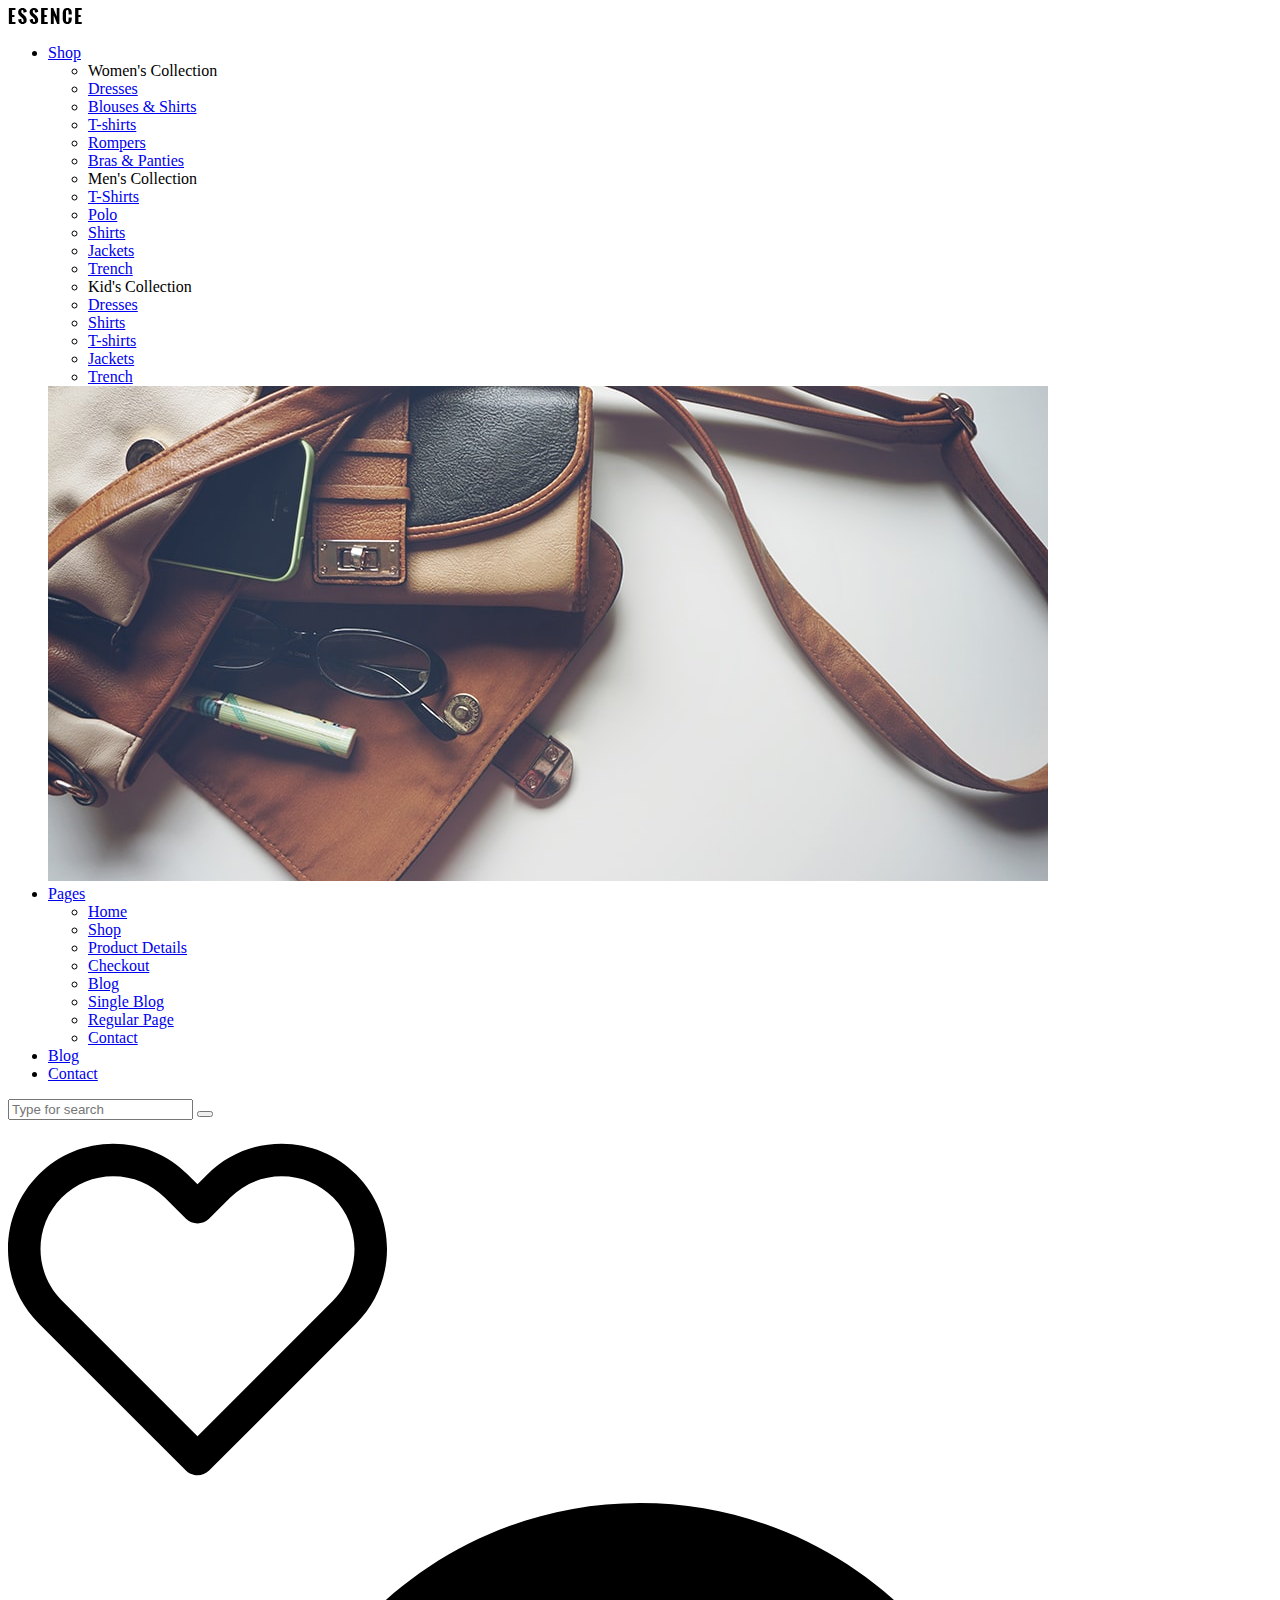
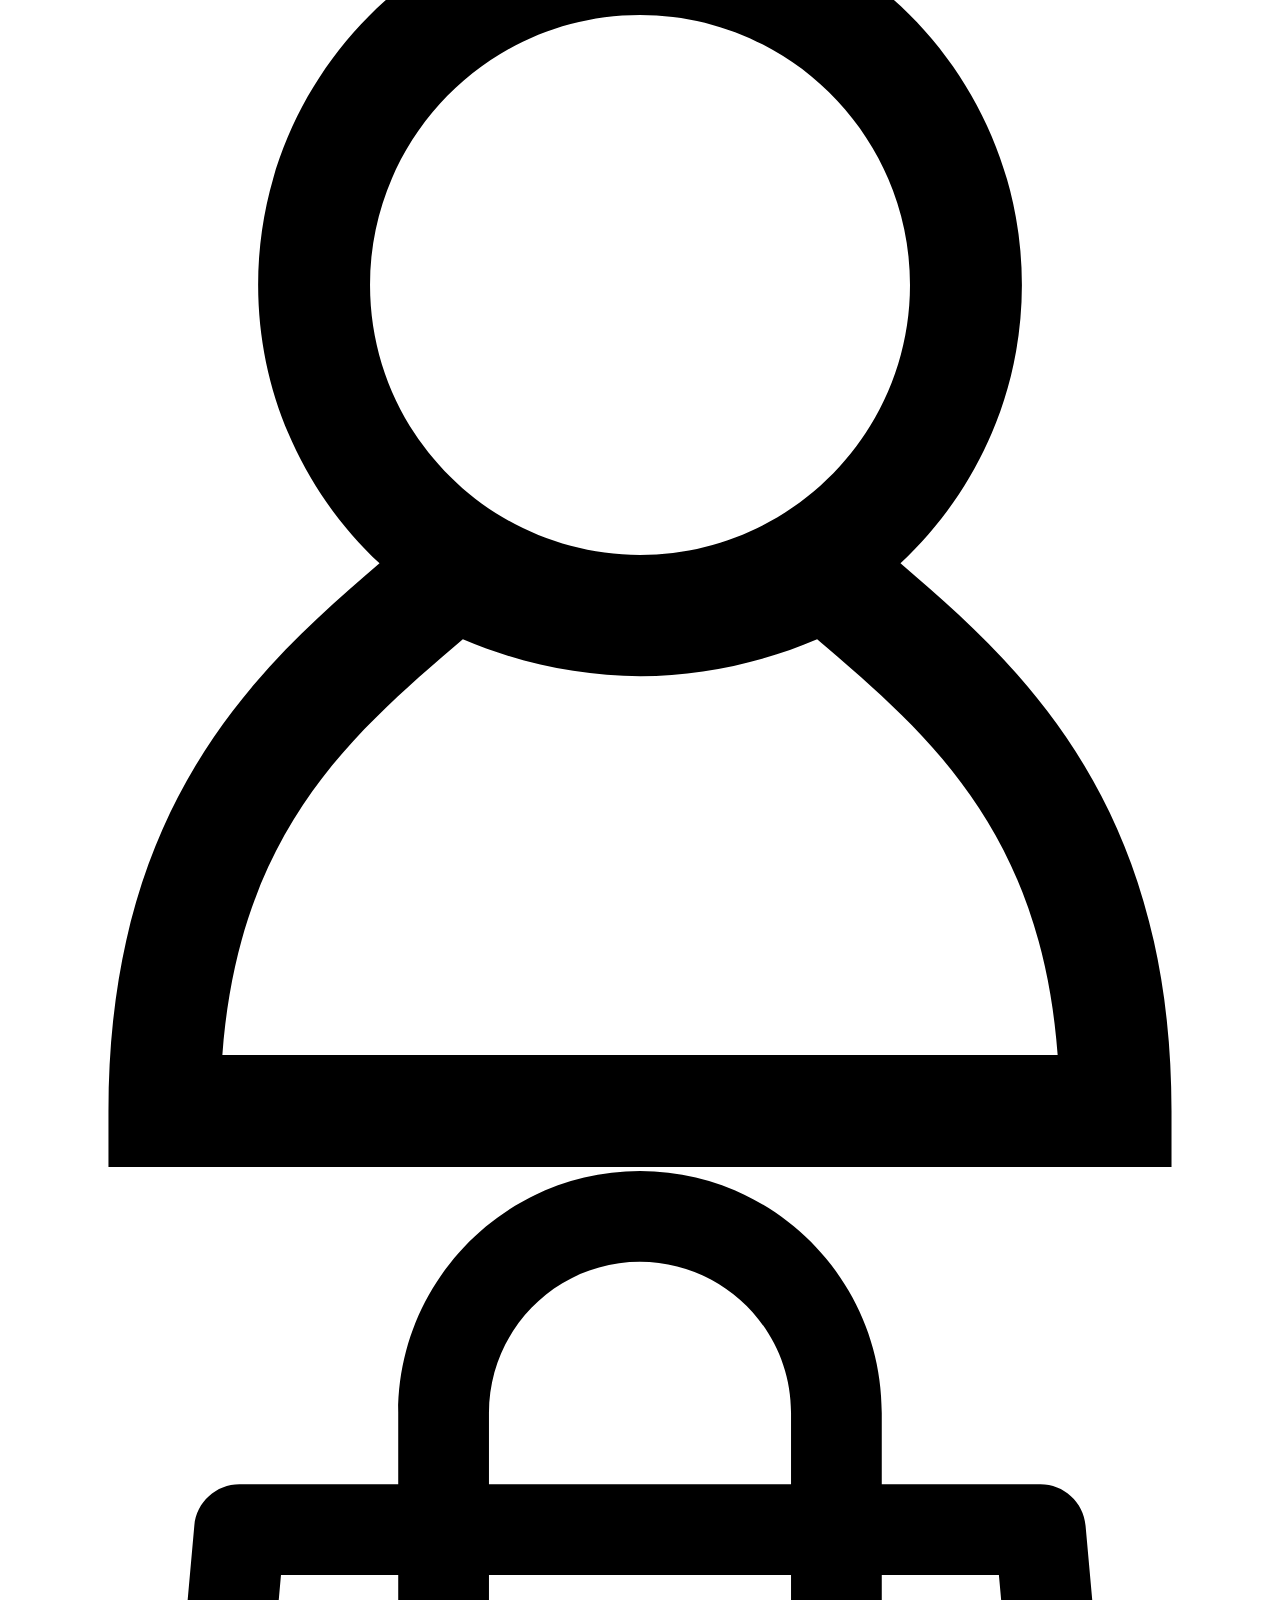
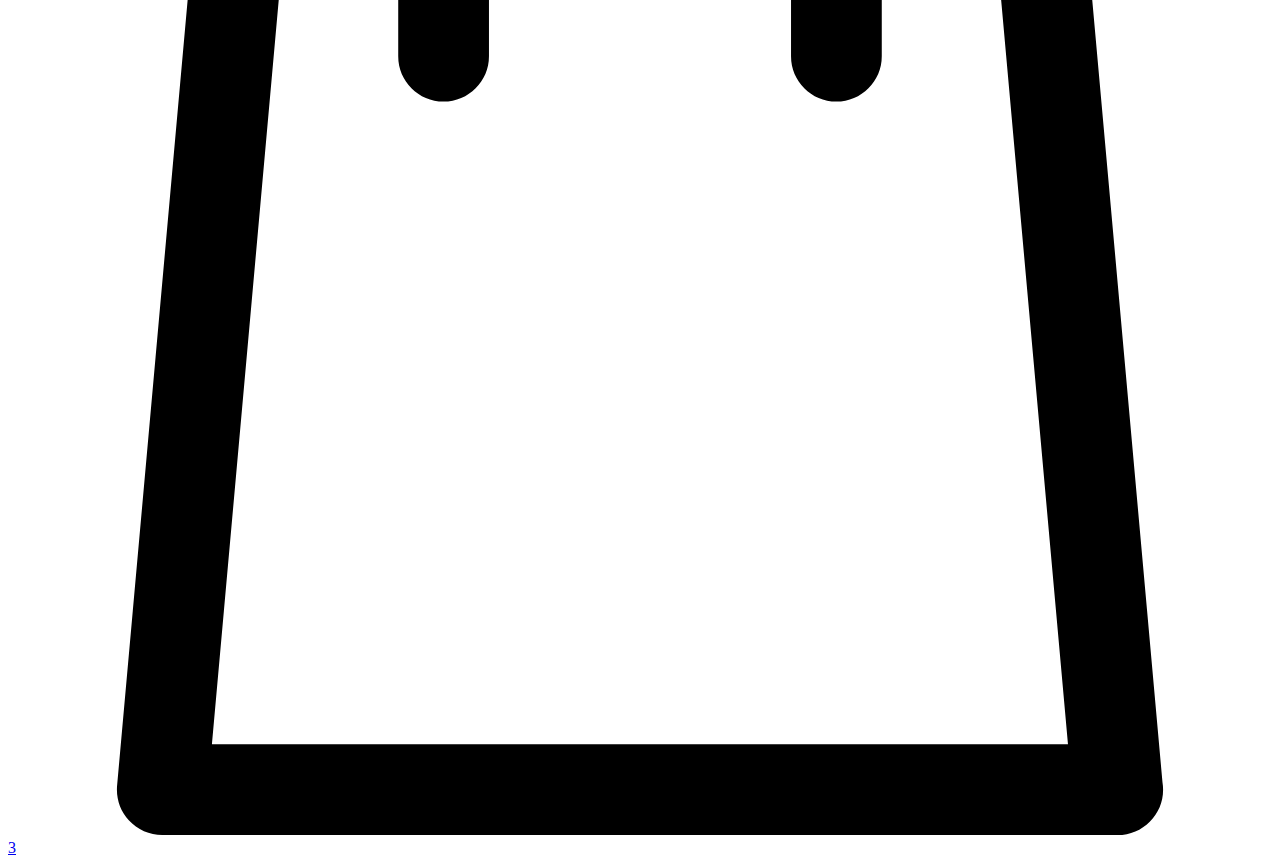
==== index.html @ abeca267 "first commit" ====
<!DOCTYPE html>
<html lang="en">

    <head>
        <meta charset="UTF-8">
        <meta name="description" content="">
        <meta http-equiv="X-UA-Compatible" content="IE=edge">
        <meta name="viewport" content="width=device-width, initial-scale=1, shrink-to-fit=no">
        <title>Fachion</title>
        <link rel="icon" href="img/core-img/favicon.ico">
    
        <!-- Core Style CSS -->
        <link rel="stylesheet" href="css/core-style.css">
    
    </head>


    <body>

        <header class="header_area">
            <div class="classy-nav-container breakpoint-off d-flex align-items-center justify-content-between">
                <!-- Classy Menu -->
                <nav class="classy-navbar" id="essenceNav">
                    <!-- Logo -->
                    <a class="nav-brand" href="index.html"><img src="img/core-img/logo.png" alt=""></a>
                    <!-- Navbar Toggler -->
                    <div class="classy-navbar-toggler">
                        <span class="navbarToggler"><span></span><span></span><span></span></span>
                    </div>
                    <!-- Menu -->
                    <div class="classy-menu">
                        <!-- close btn -->
                        <div class="classycloseIcon">
                            <div class="cross-wrap"><span class="top"></span><span class="bottom"></span></div>
                        </div>
                        <!-- Nav Start -->
                        <div class="classynav">
                            <ul>
                                <li><a href="#">Shop</a>
                                    <div class="megamenu">
                                        <ul class="single-mega cn-col-4">
                                            <li class="title">Women's Collection</li>
                                            <li><a href="shop.html">Dresses</a></li>
                                            <li><a href="shop.html">Blouses &amp; Shirts</a></li>
                                            <li><a href="shop.html">T-shirts</a></li>
                                            <li><a href="shop.html">Rompers</a></li>
                                            <li><a href="shop.html">Bras &amp; Panties</a></li>
                                        </ul>
                                        <ul class="single-mega cn-col-4">
                                            <li class="title">Men's Collection</li>
                                            <li><a href="shop.html">T-Shirts</a></li>
                                            <li><a href="shop.html">Polo</a></li>
                                            <li><a href="shop.html">Shirts</a></li>
                                            <li><a href="shop.html">Jackets</a></li>
                                            <li><a href="shop.html">Trench</a></li>
                                        </ul>
                                        <ul class="single-mega cn-col-4">
                                            <li class="title">Kid's Collection</li>
                                            <li><a href="shop.html">Dresses</a></li>
                                            <li><a href="shop.html">Shirts</a></li>
                                            <li><a href="shop.html">T-shirts</a></li>
                                            <li><a href="shop.html">Jackets</a></li>
                                            <li><a href="shop.html">Trench</a></li>
                                        </ul>
                                        <div class="single-mega cn-col-4">
                                            <img src="img/bg-img/bg-6.jpg" alt="">
                                        </div>
                                    </div>
                                </li>
                                <li><a href="#">Pages</a>
                                    <ul class="dropdown">
                                        <li><a href="index.html">Home</a></li>
                                        <li><a href="shop.html">Shop</a></li>
                                        <li><a href="single-product-details.html">Product Details</a></li>
                                        <li><a href="checkout.html">Checkout</a></li>
                                        <li><a href="blog.html">Blog</a></li>
                                        <li><a href="single-blog.html">Single Blog</a></li>
                                        <li><a href="regular-page.html">Regular Page</a></li>
                                        <li><a href="contact.html">Contact</a></li>
                                    </ul>
                                </li>
                                <li><a href="blog.html">Blog</a></li>
                                <li><a href="contact.html">Contact</a></li>
                            </ul>
                        </div>
                        <!-- Nav End -->
                    </div>
                </nav>
    
                <!-- Header Meta Data -->
                <div class="header-meta d-flex clearfix justify-content-end">
                    <!-- Search Area -->
                    <div class="search-area">
                        <form action="#" method="post">
                            <input type="search" name="search" id="headerSearch" placeholder="Type for search">
                            <button type="submit"><i class="fa fa-search" aria-hidden="true"></i></button>
                        </form>
                    </div>
                    <!-- Favourite Area -->
                    <div class="favourite-area">
                        <a href="#"><img src="img/core-img/heart.svg" alt=""></a>
                    </div>
                    <!-- User Login Info -->
                    <div class="user-login-info">
                        <a href="#"><img src="img/core-img/user.svg" alt=""></a>
                    </div>
                    <!-- Cart Area -->
                    <div class="cart-area">
                        <a href="#" id="essenceCartBtn"><img src="img/core-img/bag.svg" alt=""> <span>3</span></a>
                    </div>
                </div>
    
            </div>
        </header>

    </body>

</html>
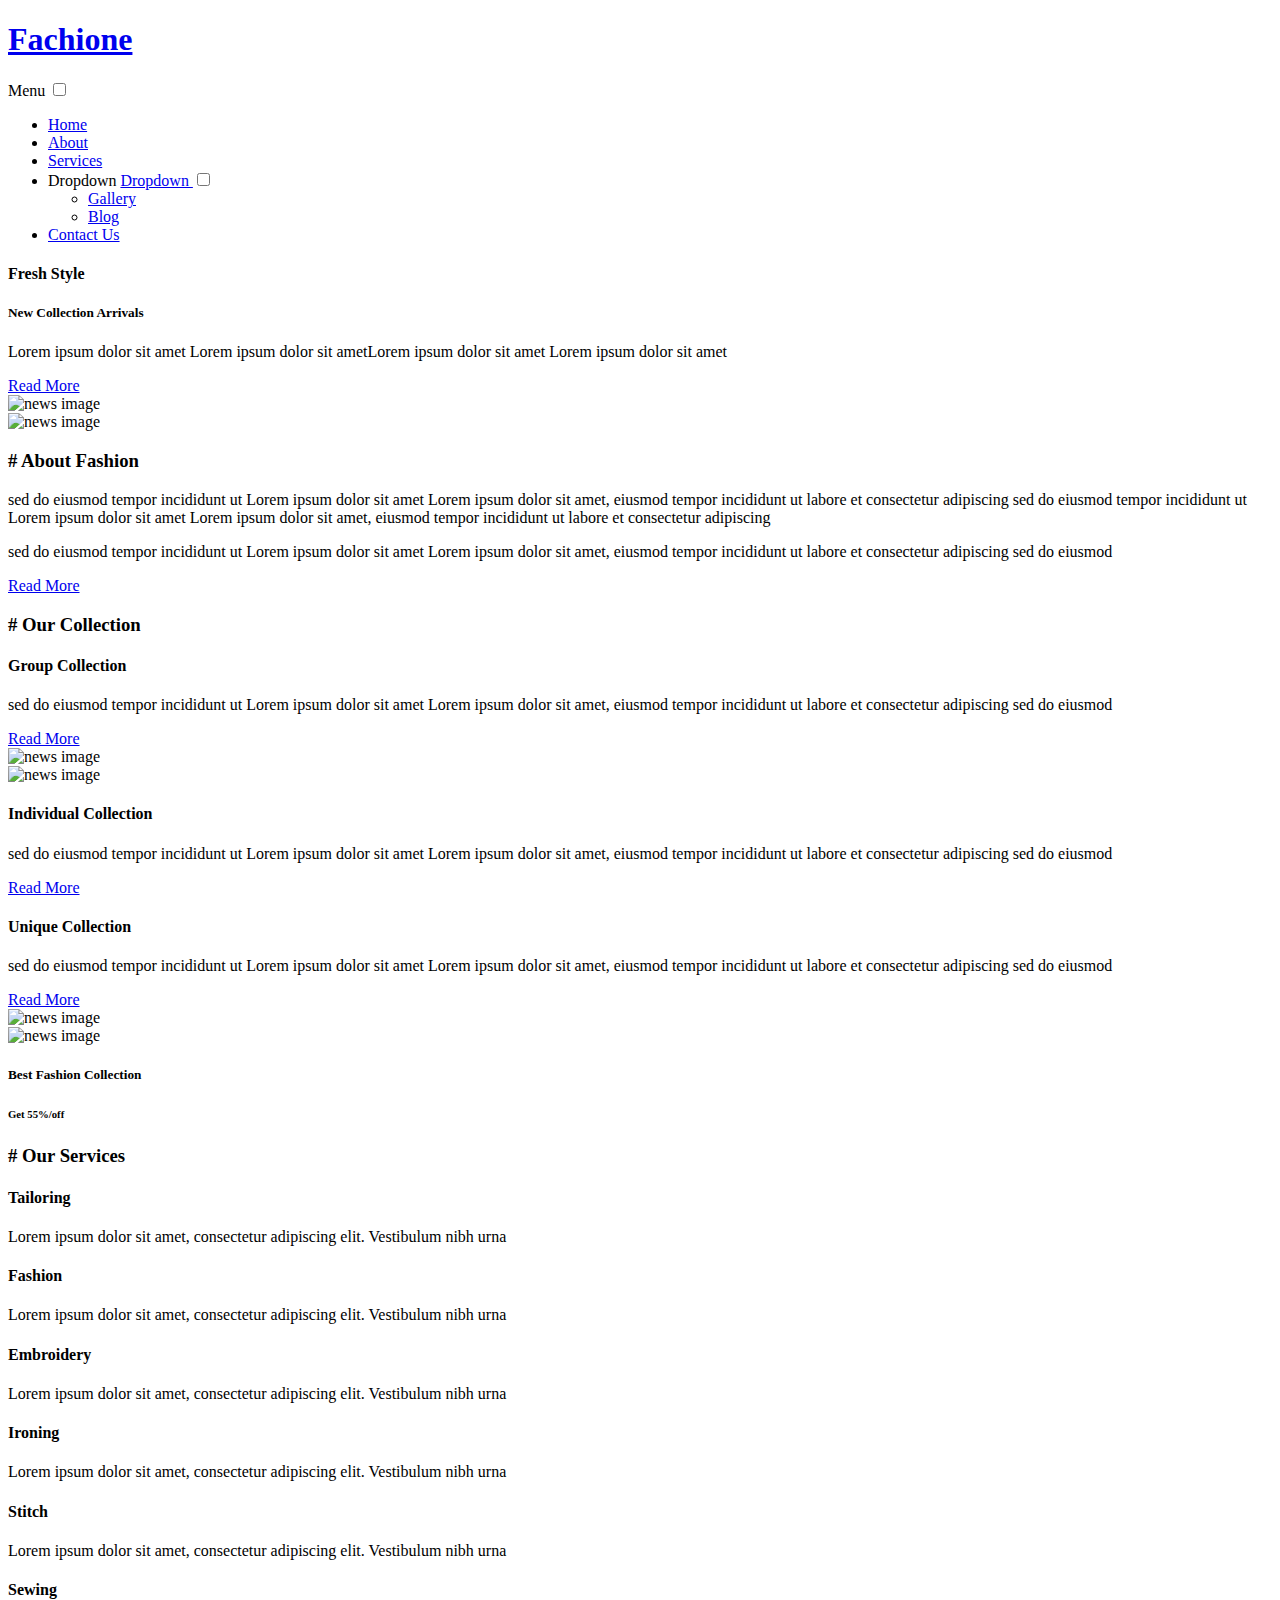
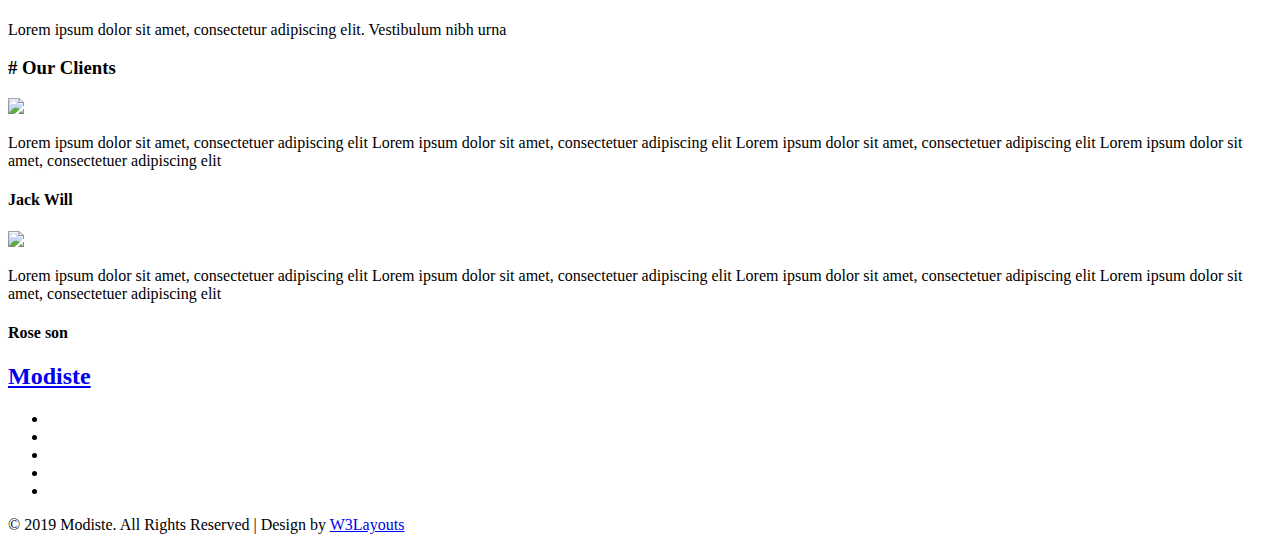
==== commit e02ab99c: "Add files via upload" ====
--- a/index.html
+++ b/index.html
@@ -1,118 +1,427 @@
-<!DOCTYPE html>
-<html lang="en">
-
-    <head>
-        <meta charset="UTF-8">
-        <meta name="description" content="">
-        <meta http-equiv="X-UA-Compatible" content="IE=edge">
-        <meta name="viewport" content="width=device-width, initial-scale=1, shrink-to-fit=no">
-        <title>Fachion</title>
-        <link rel="icon" href="img/core-img/favicon.ico">
-    
-        <!-- Core Style CSS -->
-        <link rel="stylesheet" href="css/core-style.css">
-    
-    </head>
-
-
-    <body>
-
-        <header class="header_area">
-            <div class="classy-nav-container breakpoint-off d-flex align-items-center justify-content-between">
-                <!-- Classy Menu -->
-                <nav class="classy-navbar" id="essenceNav">
-                    <!-- Logo -->
-                    <a class="nav-brand" href="index.html"><img src="img/core-img/logo.png" alt=""></a>
-                    <!-- Navbar Toggler -->
-                    <div class="classy-navbar-toggler">
-                        <span class="navbarToggler"><span></span><span></span><span></span></span>
-                    </div>
-                    <!-- Menu -->
-                    <div class="classy-menu">
-                        <!-- close btn -->
-                        <div class="classycloseIcon">
-                            <div class="cross-wrap"><span class="top"></span><span class="bottom"></span></div>
-                        </div>
-                        <!-- Nav Start -->
-                        <div class="classynav">
-                            <ul>
-                                <li><a href="#">Shop</a>
-                                    <div class="megamenu">
-                                        <ul class="single-mega cn-col-4">
-                                            <li class="title">Women's Collection</li>
-                                            <li><a href="shop.html">Dresses</a></li>
-                                            <li><a href="shop.html">Blouses &amp; Shirts</a></li>
-                                            <li><a href="shop.html">T-shirts</a></li>
-                                            <li><a href="shop.html">Rompers</a></li>
-                                            <li><a href="shop.html">Bras &amp; Panties</a></li>
-                                        </ul>
-                                        <ul class="single-mega cn-col-4">
-                                            <li class="title">Men's Collection</li>
-                                            <li><a href="shop.html">T-Shirts</a></li>
-                                            <li><a href="shop.html">Polo</a></li>
-                                            <li><a href="shop.html">Shirts</a></li>
-                                            <li><a href="shop.html">Jackets</a></li>
-                                            <li><a href="shop.html">Trench</a></li>
-                                        </ul>
-                                        <ul class="single-mega cn-col-4">
-                                            <li class="title">Kid's Collection</li>
-                                            <li><a href="shop.html">Dresses</a></li>
-                                            <li><a href="shop.html">Shirts</a></li>
-                                            <li><a href="shop.html">T-shirts</a></li>
-                                            <li><a href="shop.html">Jackets</a></li>
-                                            <li><a href="shop.html">Trench</a></li>
-                                        </ul>
-                                        <div class="single-mega cn-col-4">
-                                            <img src="img/bg-img/bg-6.jpg" alt="">
-                                        </div>
-                                    </div>
-                                </li>
-                                <li><a href="#">Pages</a>
-                                    <ul class="dropdown">
-                                        <li><a href="index.html">Home</a></li>
-                                        <li><a href="shop.html">Shop</a></li>
-                                        <li><a href="single-product-details.html">Product Details</a></li>
-                                        <li><a href="checkout.html">Checkout</a></li>
-                                        <li><a href="blog.html">Blog</a></li>
-                                        <li><a href="single-blog.html">Single Blog</a></li>
-                                        <li><a href="regular-page.html">Regular Page</a></li>
-                                        <li><a href="contact.html">Contact</a></li>
-                                    </ul>
-                                </li>
-                                <li><a href="blog.html">Blog</a></li>
-                                <li><a href="contact.html">Contact</a></li>
-                            </ul>
-                        </div>
-                        <!-- Nav End -->
-                    </div>
-                </nav>
-    
-                <!-- Header Meta Data -->
-                <div class="header-meta d-flex clearfix justify-content-end">
-                    <!-- Search Area -->
-                    <div class="search-area">
-                        <form action="#" method="post">
-                            <input type="search" name="search" id="headerSearch" placeholder="Type for search">
-                            <button type="submit"><i class="fa fa-search" aria-hidden="true"></i></button>
-                        </form>
-                    </div>
-                    <!-- Favourite Area -->
-                    <div class="favourite-area">
-                        <a href="#"><img src="img/core-img/heart.svg" alt=""></a>
-                    </div>
-                    <!-- User Login Info -->
-                    <div class="user-login-info">
-                        <a href="#"><img src="img/core-img/user.svg" alt=""></a>
-                    </div>
-                    <!-- Cart Area -->
-                    <div class="cart-area">
-                        <a href="#" id="essenceCartBtn"><img src="img/core-img/bag.svg" alt=""> <span>3</span></a>
-                    </div>
-                </div>
-    
-            </div>
-        </header>
-
-    </body>
-
+<!--A Design by W3layouts
+  Author: W3layout
+  Author URL: http://w3layouts.com
+  License: Creative Commons Attribution 3.0 Unported
+  License URL: http://creativecommons.org/licenses/by/3.0/
+  -->
+<!DOCTYPE html>
+<html lang="zxx">
+
+<head>
+    <title>Fachione</title>
+    <!--meta tags -->
+    <meta charset="UTF-8">
+    <meta name="viewport" content="width=device-width, initial-scale=1">
+    <meta name="keywords" content="Modiste Responsive web template, Bootstrap Web Templates, Flat Web Templates, Android Compatible web template, 
+      Smartphone Compatible web template, free webdesigns for Nokia, Samsung, LG, SonyEricsson, Motorola web design" />
+    <script>
+        addEventListener("load", function() {
+            setTimeout(hideURLbar, 0);
+        }, false);
+
+        function hideURLbar() {
+            window.scrollTo(0, 1);
+        }
+    </script>
+    <!--//meta tags ends here-->
+    <!--booststrap-->
+    <link href="css/bootstrap.min.css" rel="stylesheet" type="text/css" media="all">
+    <!--//booststrap end-->
+    <!-- font-awesome icons -->
+    <link href="css/font-awesome.min.css" rel="stylesheet">
+    <!-- //font-awesome icons -->
+    <!--stylesheets-->
+    <link href="css/style.css" rel='stylesheet' type='text/css' media="all">
+    <!--//stylesheets-->
+    <link href="//fonts.googleapis.com/css?family=Thasadith:400,700" rel="stylesheet">
+    <link href="//fonts.googleapis.com/css?family=Source+Sans+Pro:400,600" rel="stylesheet">
+</head>
+
+<body>
+    <script src='//ajax.googleapis.com/ajax/libs/jquery/1.10.2/jquery.min.js'></script>
+    <script src="//m.servedby-buysellads.com/monetization.js" type="text/javascript"></script>
+    <script>
+        (function() {
+            if (typeof _bsa !== 'undefined' && _bsa) {
+                // format, zoneKey, segment:value, options
+                _bsa.init('flexbar', 'CKYI627U', 'placement:w3layoutscom');
+            }
+        })();
+    </script>
+    <script>
+        (function() {
+            if (typeof _bsa !== 'undefined' && _bsa) {
+                // format, zoneKey, segment:value, options
+                _bsa.init('fancybar', 'CKYDL2JN', 'placement:demo');
+            }
+        })();
+    </script>
+    <script>
+        (function() {
+            if (typeof _bsa !== 'undefined' && _bsa) {
+                // format, zoneKey, segment:value, options
+                _bsa.init('stickybox', 'CKYI653J', 'placement:w3layoutscom');
+            }
+        })();
+    </script>
+    <!--<script>(function(v,d,o,ai){ai=d.createElement("script");ai.defer=true;ai.async=true;ai.src=v.location.protocol+o;d.head.appendChild(ai);})(window, document, "//a.vdo.ai/core/w3layouts_V2/vdo.ai.js?vdo=34");</script>-->
+    <div id="codefund">
+        <!-- fallback content -->
+    </div>
+    <script src="https://codefund.io/properties/441/funder.js" async="async"></script>
+
+    <!-- Global site tag (gtag.js) - Google Analytics -->
+    <script async src='https://www.googletagmanager.com/gtag/js?id=UA-149859901-1'></script>
+    <script>
+        window.dataLayer = window.dataLayer || [];
+
+        function gtag() {
+            dataLayer.push(arguments);
+        }
+        gtag('js', new Date());
+
+        gtag('config', 'UA-149859901-1');
+    </script>
+
+    <script>
+        window.ga = window.ga || function() {
+            (ga.q = ga.q || []).push(arguments)
+        };
+        ga.l = +new Date;
+        ga('create', 'UA-149859901-1', 'demo.w3layouts.com');
+        ga('require', 'eventTracker');
+        ga('require', 'outboundLinkTracker');
+        ga('require', 'urlChangeTracker');
+        ga('send', 'pageview');
+    </script>
+    <script async src='/js/autotrack.js'></script>
+
+    <meta name="robots" content="noindex">
+
+    <body>
+        <link rel="stylesheet" href="/images/demobar_w3_4thDec2019.css">
+        <!-- 
+        <div id="w3lDemoBar" class="w3l-demo-bar">
+            <a href="https://w3layouts.com/?p=32876" ga-on="click" ga-event-category="Modiste Template" ga-event-action="view" ga-event-label="Modiste - view">
+    <span class="w3l-icon -back">
+        <svg xmlns="http://www.w3.org/2000/svg" width="24" height="24" viewBox="0 0 24 24"><path opacity=".87" fill="none" d="M0 0h24v24H0V0z"/><path d="M16.62 2.99c-.49-.49-1.28-.49-1.77 0L6.54 11.3c-.39.39-.39 1.02 0 1.41l8.31 8.31c.49.49 1.28.49 1.77 0s.49-1.28 0-1.77L9.38 12l7.25-7.25c.48-.48.48-1.28-.01-1.76z"/></svg>
+    </span>
+    <span class="w3l-text">Back</span>
+  </a>
+            <a href="https://w3layouts.com/" class="w3l-logo">W3layouts</a>
+            <div class="w3l-template-options"><a href="https://edit.w3layouts.com/CreateEditableTemplate/BuildMyEditor/32876" class="w3l-edit" ga-on="click" ga-event-category="Modiste Template" ga-event-action="edit" ga-event-label="Modiste - edit">
+<span class="w3l-icon -edit">
+<svg xmlns="http://www.w3.org/2000/svg" width="24" height="24" viewBox="0 0 24 24"><path d="M3 17.25V21h3.75L17.81 9.94l-3.75-3.75L3 17.25zM20.71 7.04c.39-.39.39-1.02 0-1.41l-2.34-2.34c-.39-.39-1.02-.39-1.41 0l-1.83 1.83 3.75 3.75 1.83-1.83z"/><path d="M0 0h24v24H0z" fill="none"/></svg>
+</span>
+<span class="w3l-text">Edit</span>
+</a>
+                <a href="https://w3layouts.com/?p=32876" class="w3l-download" ga-on="click" ga-event-category="Modiste Template" ga-event-action="download-options" ga-event-label="Modiste - Download options" title="Free download requires Backlink">
+      <span class="w3l-icon -download">
+        <svg xmlns="http://www.w3.org/2000/svg" width="24" height="24" viewBox="0 0 24 24"><path d="M19 12v7H5v-7H3v7c0 1.1.9 2 2 2h14c1.1 0 2-.9 2-2v-7h-2zm-6 .67l2.59-2.58L17 11.5l-5 5-5-5 1.41-1.41L11 12.67V3h2z"/><path fill="none" d="M0 0h24v24H0z"/></svg>
+      </span>
+      <span class="w3l-text">Download</span>
+    </a>
+                <a href="https://w3layouts.com/?p=32876" class="w3l-buy" ga-on="click" ga-event-category="Modiste Template" ga-event-action="Buy Now" ga-event-label="Modiste - Buy" title="Remove Backlink from template">
+      <span class="w3l-icon -buy">
+        <svg xmlns="http://www.w3.org/2000/svg" width="24" height="24" viewBox="0 0 24 24"><path d="M7 18c-1.1 0-1.99.9-1.99 2S5.9 22 7 22s2-.9 2-2-.9-2-2-2zM1 2v2h2l3.6 7.59-1.35 2.45c-.16.28-.25.61-.25.96 0 1.1.9 2 2 2h12v-2H7.42c-.14 0-.25-.11-.25-.25l.03-.12.9-1.63h7.45c.75 0 1.41-.41 1.75-1.03l3.58-6.49c.08-.14.12-.31.12-.48 0-.55-.45-1-1-1H5.21l-.94-2H1zm16 16c-1.1 0-1.99.9-1.99 2s.89 2 1.99 2 2-.9 2-2-.9-2-2-2z"/><path d="M0 0h24v24H0z" fill="none"/></svg>
+      </span>
+      <span class="w3l-text">Buy Now</span>
+    </a>
+            </div>
+        </div> -->
+
+        <div class="main-top" id="home">
+            <!-- header -->
+            <div class="headder-top">
+                <!-- nav -->
+                <nav>
+                    <div id="logo">
+                        <h1><a href="index.html">Fachione</a></h1>
+                    </div>
+                    <label for="drop" class="toggle">Menu</label>
+                    <input type="checkbox" id="drop">
+                    <ul class="menu mt-2">
+                        <li class="active"><a href="index.html">Home</a></li>
+                        <li class="mx-lg-3 mx-md-2 my-md-0 my-1"><a href="about.html">About</a></li>
+                        <li><a href="service.html">Services</a></li>
+                        <li class="mx-lg-3 mx-md-2 my-md-0 my-1">
+                            <!-- First Tier Drop Down -->
+                            <label for="drop-2" class="toggle toogle-2">Dropdown <span class="fa fa-angle-down" aria-hidden="true"></span>
+              </label>
+                            <a href="#">Dropdown <span class="fa fa-angle-down" aria-hidden="true"></span></a>
+                            <input type="checkbox" id="drop-2">
+                            <ul>
+                                <li><a href="gallery.html" class="drop-text">Gallery</a></li>
+                                <li><a href="blog.html" class="drop-text">Blog</a></li>
+                            </ul>
+                        </li>
+                        <li><a href="contact.html">Contact Us</a></li>
+                    </ul>
+                </nav>
+                <!-- //nav -->
+            </div>
+            <!-- //header -->
+            <!-- banner -->
+            <div class="main-banner">
+                <div class="container">
+                    <div class="style-banner ">
+                        <h4 class="mb-2">Fresh Style</h4>
+                        <h5>New Collection Arrivals
+                        </h5>
+                    </div>
+                    <div class="two-demo-button mt-md-4 mt-3">
+                        <p> Lorem ipsum dolor sit amet Lorem ipsum dolor sit ametLorem ipsum dolor sit amet Lorem ipsum dolor sit amet</p>
+                    </div>
+                    <div class="view-buttn mt-md-4 mt-sm-4 mt-3">
+                        <a href="single.html" class="btn">Read More</a>
+                    </div>
+                </div>
+            </div>
+        </div>
+        <!-- //banner -->
+        <!-- about -->
+        <section class="about py-lg-4 py-md-3 py-sm-3 py-3" id="about">
+            <!---728x90--->
+
+            <div class="container py-lg-5 py-md-4 py-sm-4 py-3">
+                <!---728x90--->
+                <div class="row">
+                    <div class="col-lg-6 about-imgs-txt">
+                        <div class="row">
+                            <div class="col-lg-6 col-md-6 col-sm-6 about-fashion-one">
+                                <img src="images/ab1.jpg" alt="news image" class="img-fluid">
+                            </div>
+                            <div class="col-lg-6 col-md-6 col-sm-6 about-fashion-two mt-lg-5 mt-md-4 mt-sm-3">
+                                <img src="images/ab2.jpg" alt="news image" class="img-fluid">
+                            </div>
+                        </div>
+                    </div>
+                    <div class="col-lg-6 text-right about-two-grids">
+                        <h3 class="title  mb-md-4 mb-sm-3 mb-3"># About <span>Fashion</span></h3>
+                        <div class="about-para-txt">
+                            <p>sed do eiusmod tempor incididunt ut Lorem ipsum dolor sit amet Lorem ipsum dolor sit amet, eiusmod tempor incididunt ut labore et consectetur adipiscing sed do eiusmod tempor incididunt ut Lorem ipsum dolor sit amet Lorem ipsum
+                                dolor sit amet, eiusmod tempor incididunt ut labore et consectetur adipiscing</p>
+                            <p class="mt-2">sed do eiusmod tempor incididunt ut Lorem ipsum dolor sit amet Lorem ipsum dolor sit amet, eiusmod tempor incididunt ut labore et consectetur adipiscing sed do eiusmod</p>
+                        </div>
+                        <div class="view-buttn mt-lg-5 mt-md-4 mt-3">
+                            <a href="single.html" class=" scroll">Read More</a>
+                        </div>
+                    </div>
+                </div>
+            </div>
+            <!---728x90--->
+        </section>
+        <!-- //about -->
+        <!-- collection -->
+        <section class="collection py-lg-4 py-md-3 py-sm-3 py-3">
+            <div class="container py-lg-5 py-md-4 py-sm-4 py-3">
+                <h3 class="title mb-lg-5 mb-md-4 mb-sm-4 mb-3"># Our <span>Collection</span></h3>
+                <!--row -->
+                <div class="row">
+                    <div class="col-lg-7 col-md-6 collection-w3layouts">
+                        <h4> Group Collection</h4>
+                        <p class="mt-2">sed do eiusmod tempor incididunt ut Lorem ipsum dolor sit amet Lorem ipsum dolor sit amet, eiusmod tempor incididunt ut labore et consectetur adipiscing sed do eiusmod</p>
+                        <div class="view-buttn mt-lg-4 mt-3">
+                            <a href="single.html" class="">Read More</a>
+                        </div>
+                    </div>
+                    <div class="col-lg-5 col-md-6">
+                        <img src="images/c1.jpg" alt="news image" class="img-fluid">
+                    </div>
+                </div>
+                <!--// row -->
+                <!-- row -->
+                <div class="row my-lg-5 my-md-4 my-3">
+                    <div class="col-lg-5 col-md-6">
+                        <img src="images/c2.jpg" alt="news image" class="img-fluid">
+                    </div>
+                    <div class="col-lg-7 col-md-6 collection-w3layouts">
+                        <h4>Individual Collection</h4>
+                        <p class="mt-2">sed do eiusmod tempor incididunt ut Lorem ipsum dolor sit amet Lorem ipsum dolor sit amet, eiusmod tempor incididunt ut labore et consectetur adipiscing sed do eiusmod</p>
+                        <div class="view-buttn mt-lg-4 mt-3">
+                            <a href="single.html" class="">Read More</a>
+                        </div>
+                    </div>
+                </div>
+                <!--// row -->
+                <!-- row -->
+                <div class="row">
+                    <div class="col-lg-7 col-md-6 collection-w3layouts">
+                        <h4>Unique Collection</h4>
+                        <p class="mt-2">sed do eiusmod tempor incididunt ut Lorem ipsum dolor sit amet Lorem ipsum dolor sit amet, eiusmod tempor incididunt ut labore et consectetur adipiscing sed do eiusmod</p>
+                        <div class="view-buttn mt-lg-4 mt-3">
+                            <a href="single.html" class=" scroll">Read More</a>
+                        </div>
+                    </div>
+                    <div class="col-lg-5 col-md-6">
+                        <div class="row">
+                            <div class="col-lg-6 col-md-6 col-sm-6 about-fashion-one">
+                                <img src="images/c3.jpg" alt="news image" class="img-fluid">
+                            </div>
+                            <div class="col-lg-6 col-md-6 col-sm-6 about-fashion-two mt-lg-5 mt-md-4 mt-sm-3">
+                                <img src="images/ab2.jpg" alt="news image" class="img-fluid">
+                            </div>
+                        </div>
+                    </div>
+                </div>
+                <!--// row -->
+            </div>
+        </section>
+        <!-- collection -->
+        <!-- advertise -->
+        <section class="advertise-count">
+            <div class="container-fluid">
+                <div class="row">
+                    <div class="col-lg-6 col-md-6 col-sm-6 adv-text">
+                    </div>
+                    <div class="col-lg-6 col-md-6 col-sm-6 counter-number">
+                        <div class="fashion-collet-txt">
+                            <h5 class="text-center">Best Fashion Collection </h5>
+                            <h6 class="text-center mt-lg-4 mt-3"> Get 55%/off</h6>
+                        </div>
+                    </div>
+                </div>
+            </div>
+        </section>
+        <!--//advertise -->
+        <!-- service -->
+        <section class="service py-lg-4 py-md-3 py-sm-3 py-3" id="service">
+            <div class="container py-lg-5 py-md-4 py-sm-4 py-3">
+                <h3 class="title text-center mb-lg-5 mb-md-4 mb-sm-4 mb-3"># Our <span>Services</span></h3>
+                <div class="row">
+                    <div class="col-lg-4 col-md-6 col-sm-6 service-grid-wthree text-center">
+                        <div class="ser-fashion-grid">
+                            <div class="about-icon mb-md-4 mb-3">
+                                <span class="fa fa-ravelry" aria-hidden="true"></span>
+                            </div>
+                            <div class="ser-sevice-grid">
+                                <h4 class="pb-3">Tailoring </h4>
+                                <p>Lorem ipsum dolor sit amet, consectetur adipiscing elit. Vestibulum nibh urna</p>
+                            </div>
+                        </div>
+                    </div>
+                    <div class="col-lg-4 col-md-6 col-sm-6 service-grid-wthree text-center">
+                        <div class="ser-fashion-grid">
+                            <div class="about-icon mb-md-4 mb-3">
+                                <span class="fa fa-female" aria-hidden="true"></span>
+                            </div>
+                            <div class="ser-sevice-grid">
+                                <h4 class="pb-3">Fashion</h4>
+                                <p>Lorem ipsum dolor sit amet, consectetur adipiscing elit. Vestibulum nibh urna</p>
+                            </div>
+                        </div>
+                    </div>
+                    <div class="col-lg-4 col-md-6 col-sm-6 service-grid-wthree text-center">
+                        <div class="ser-fashion-grid">
+                            <div class="about-icon mb-md-4 mb-3">
+                                <span class="fa fa-area-chart" aria-hidden="true"></span>
+                            </div>
+                            <div class="ser-sevice-grid">
+                                <h4 class="pb-3">Embroidery</h4>
+                                <p>Lorem ipsum dolor sit amet, consectetur adipiscing elit. Vestibulum nibh urna</p>
+                            </div>
+                        </div>
+                    </div>
+                    <div class="col-lg-4 col-md-6 col-sm-6 mt-lg-4 mt-3 service-grid-wthree text-center">
+                        <div class="ser-fashion-grid">
+                            <div class="about-icon mb-md-4 mb-3">
+                                <span class="fa fa-magic" aria-hidden="true"></span>
+                            </div>
+                            <div class="ser-sevice-grid">
+                                <h4 class="pb-3">Ironing</h4>
+                                <p>Lorem ipsum dolor sit amet, consectetur adipiscing elit. Vestibulum nibh urna</p>
+                            </div>
+                        </div>
+                    </div>
+                    <div class="col-lg-4 col-md-6 col-sm-6 mt-lg-4 mt-3 service-grid-wthree text-center">
+                        <div class="ser-fashion-grid">
+                            <div class="about-icon mb-md-4 mb-3">
+                                <span class="fa fa-american-sign-language-interpreting" aria-hidden="true"></span>
+                            </div>
+                            <div class="ser-sevice-grid">
+                                <h4 class="pb-3">Stitch</h4>
+                                <p>Lorem ipsum dolor sit amet, consectetur adipiscing elit. Vestibulum nibh urna</p>
+                            </div>
+                        </div>
+                    </div>
+                    <div class="col-lg-4 col-md-6 col-sm-6 mt-lg-4 mt-3 service-grid-wthree text-center">
+                        <div class="ser-fashion-grid">
+                            <div class="about-icon mb-md-4 mb-3">
+                                <span class="fa fa-diamond" aria-hidden="true"></span>
+                            </div>
+                            <div class="ser-sevice-grid">
+                                <h4 class="pb-3">Sewing</h4>
+                                <p>Lorem ipsum dolor sit amet, consectetur adipiscing elit. Vestibulum nibh urna</p>
+                            </div>
+                        </div>
+                    </div>
+                </div>
+            </div>
+        </section>
+        <!-- //service -->
+        <!-- client -->
+        <section class="client py-lg-4 py-md-3 py-sm-3 py-3" id="client">
+            <div class="container py-lg-5 py-md-4 py-sm-4 py-3">
+                <h3 class="title text-right mb-lg-5 mb-md-4 mb-sm-4 mb-3"># Our <span>Clients</span></h3>
+                <div class="row">
+                    <div class="col-lg-6 col-md-6 col-sm-6 cilent-item text-center">
+                        <div class="mb-lg-4 mb-3 clients-ile-img">
+                            <img src="images/cc2.jpg" alt=" " class="img-fluid">
+                        </div>
+                        <div class="clients-color-ile text-center">
+                            <p>Lorem ipsum dolor sit amet, consectetuer adipiscing elit Lorem ipsum dolor sit amet, consectetuer adipiscing elit Lorem ipsum dolor sit amet, consectetuer adipiscing elit Lorem ipsum dolor sit amet, consectetuer adipiscing
+                                elit
+                            </p>
+                            <div class="mt-3 clients-txt-ile">
+                                <h4>Jack Will</h4>
+                            </div>
+                        </div>
+                    </div>
+                    <div class="col-lg-6 col-md-6 col-sm-6 cilent-item text-center">
+                        <div class="mb-lg-4 mb-3 clients-ile-img">
+                            <img src="images/cc1.jpg" alt=" " class="img-fluid">
+                        </div>
+                        <div class="clients-color-ile text-center">
+                            <p>Lorem ipsum dolor sit amet, consectetuer adipiscing elit Lorem ipsum dolor sit amet, consectetuer adipiscing elit Lorem ipsum dolor sit amet, consectetuer adipiscing elit Lorem ipsum dolor sit amet, consectetuer adipiscing
+                                elit
+                            </p>
+                            <div class="mt-3 clients-txt-ile">
+                                <h4>Rose son</h4>
+                            </div>
+                        </div>
+                    </div>
+                </div>
+            </div>
+        </section>
+        <!--//client -->
+        <!-- footer -->
+        <footer class="py-lg-4 py-md-3 py-sm-3 py-3">
+            <div class="container py-lg-5 py-md-5 py-sm-4 py-3">
+                <div class="footer-w3layouts-head text-center">
+                    <h2><a href="index.html">Modiste</a></h2>
+                </div>
+                <div class="social-icons mt-lg-5 mt-md-4 mt-3 text-center">
+                    <ul>
+                        <li><a href="#"><span class="fa fa-facebook"></span></a></li>
+                        <li><a href="#"><span class="fa fa-twitter"></span></a></li>
+                        <li><a href="#"><span class="fa fa-rss"></span></a></li>
+                        <li><a href="#"><span class="fa fa-envelope"></span></a></li>
+                        <li><a href="#"><span class="fa fa-instagram"></span></a></li>
+                    </ul>
+                </div>
+                <div class="bottem-wthree-footer text-center pt-md-4 pt-3">
+                    <p>
+                        © 2019 Modiste. All Rights Reserved | Design by <a href="http://www.W3Layouts.com" target="_blank">W3Layouts</a>
+                    </p>
+                </div>
+                <!-- move icon -->
+                <div class="text-center">
+                    <a href="#home" class="move-top text-center mt-3"><i class="fa fa-arrow-up" aria-hidden="true"></i></a>
+                </div>
+                <!--//move icon -->
+            </div>
+        </footer>
+        <!--//footer -->
+    </body>
+
 </html>